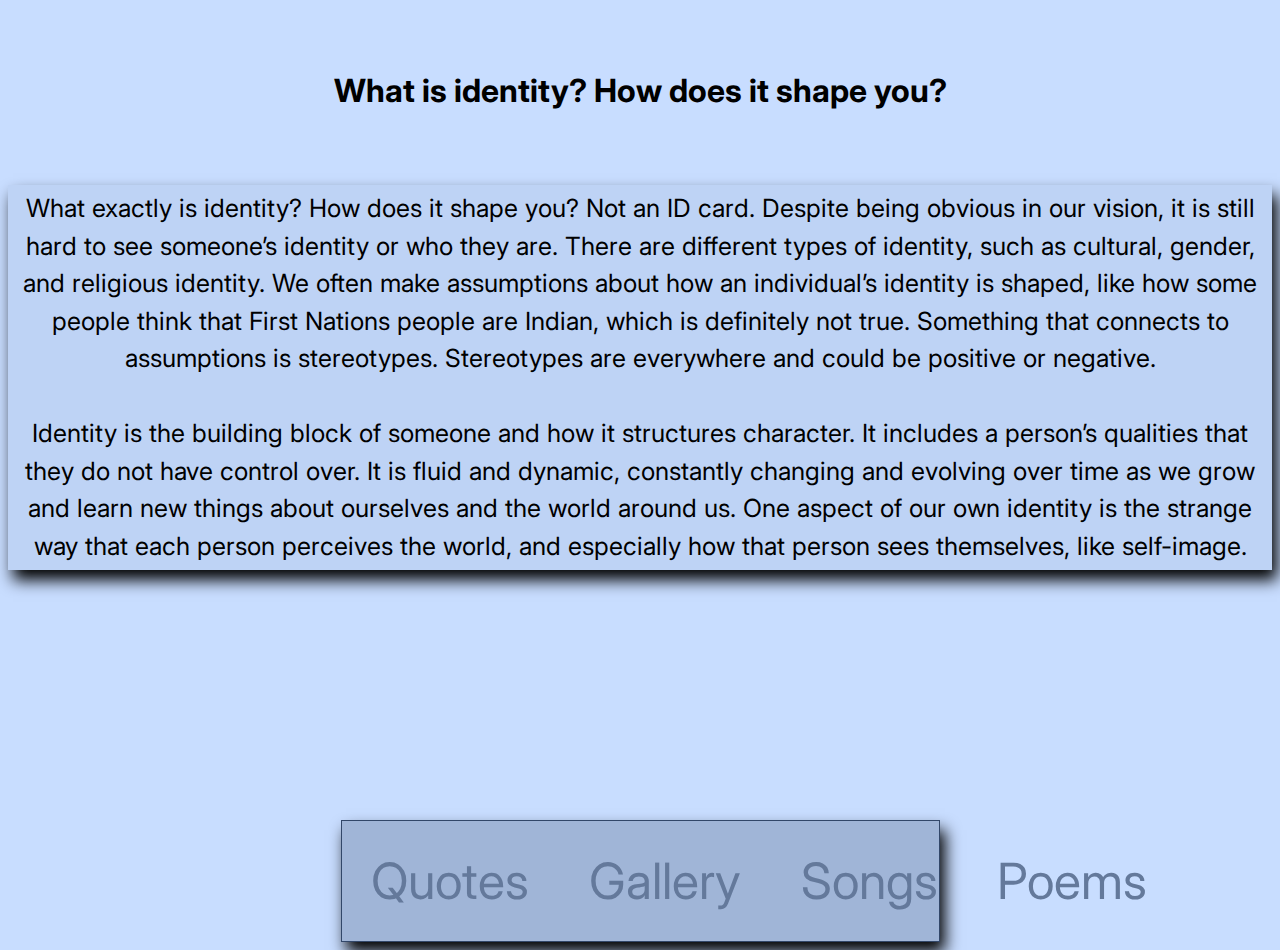
==== index.html @ 11010bea "Update index.html" ====
<!DOCTYPE HTML>
<html>
  <title>What is identity?</title>
  <head>
    <link rel="stylesheet" href="style.css">
    <link rel="apple-touch-icon" sizes="180x180" href="/apple-touch-icon.png">
    <link rel="icon" type="image/png" sizes="32x32" href="/favicon-32x32.png">
    <link rel="icon" type="image/png" sizes="16x16" href="/favicon-16x16.png">
    <link rel="manifest" href="/site.webmanifest">
  </head>
  <body id="grad">
    <h1 style='padding:50px'>What is identity? How does it shape you?</h1>
    <p style='text-align:center;background-color:rgb(190,211,245);font-size:25px;box-shadow: 5px 10px 15px;line-height:1.5;padding:5px;'>What exactly is identity? How does it shape you? Not an ID card. Despite being obvious in our vision, it is still hard to see someone’s identity or who they are. There are different types of identity, such as cultural, gender, and religious identity. We often make assumptions about how an individual’s identity is shaped, like how some people think that First Nations people are Indian, which is definitely not true. Something that connects to assumptions is stereotypes. Stereotypes are everywhere and could be positive or negative.<br><br>Identity is the building block of someone and how it structures character. It includes a person’s qualities that they do not have control over. It is fluid and dynamic, constantly changing and evolving over time as we grow and learn new things about ourselves and the world around us. One aspect of our own identity is the strange way that each person perceives the world, and especially how that person sees themselves, like self-image.
</p>
  </body>
  <footer>
    <center>
      <div id="bottom-tab" style="display:flex; background-color:rgb(160,181,215);margin-left:0 auto;margin-right:0 auto;width:fit-content;">
        <a href="/quotes">Quotes</a>
        <a href="/gallery">Gallery</a>
        <a href="/songs">Songs</a>
        <a href="/poems">Poems</a>
      </div>
    </center>
  </footer>
</html>
---- style.css ----
@import url('https://fonts.googleapis.com/css2?family=Inter&display=swap');

#grad {
  background-color:rgb(200,221,255);
}

#bottom-tab {
  margin-top:250px;
  display:flex;
  width:100%;
}

body {
  font-family: 'Inter', sans-serif;
}

a {
  font-family: 'Inter', sans-serif;
}

h1 {
  font-family: 'Inter', sans-serif;
  text-align: center;
}
  
p {
  font-family: 'Inter', sans-serif;
}

div {
  font-family: 'Inter', sans-serif;
  box-shadow: 5px 10px 15px;
  border: 1px solid rgb(50,71,105);
}

div > a {
  color:rgb(100,121,155);
  font-size: 50px;
  padding:5%;
  text-decoration: none;
}
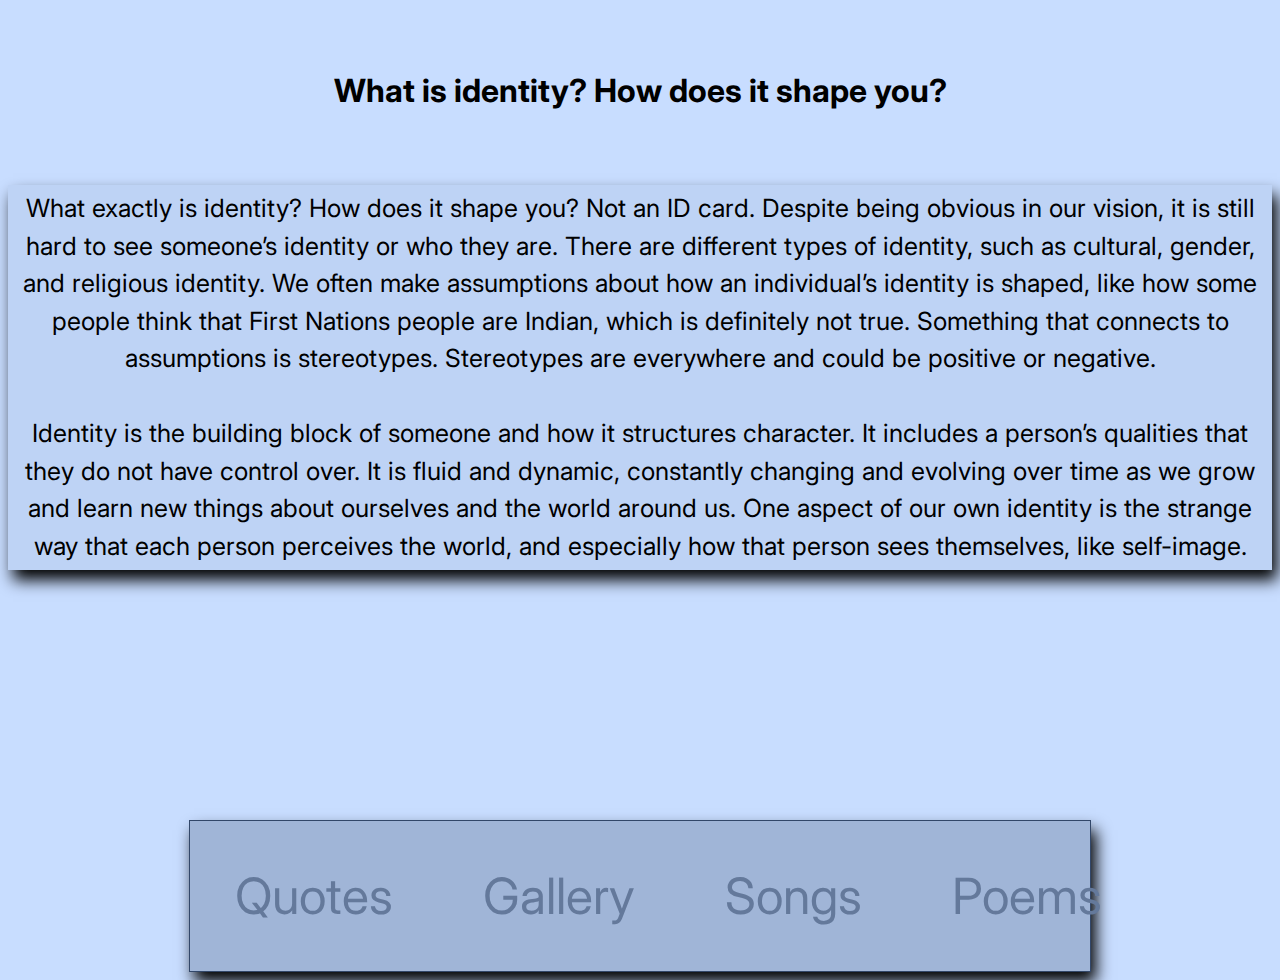
==== commit 96909c4e: "Update index.html" ====
--- a/index.html
+++ b/index.html
@@ -15,7 +15,7 @@
   </body>
   <footer>
     <center>
-      <div id="bottom-tab" style="display:flex; background-color:rgb(160,181,215);margin-left:0 auto;margin-right:0 auto;width:fit-content;">
+      <div id="bottom-tab" style="display:flex; background-color:rgb(160,181,215);margin-left:0 auto;margin-right:0 auto;width:100vh">
         <a href="/quotes">Quotes</a>
         <a href="/gallery">Gallery</a>
         <a href="/songs">Songs</a>
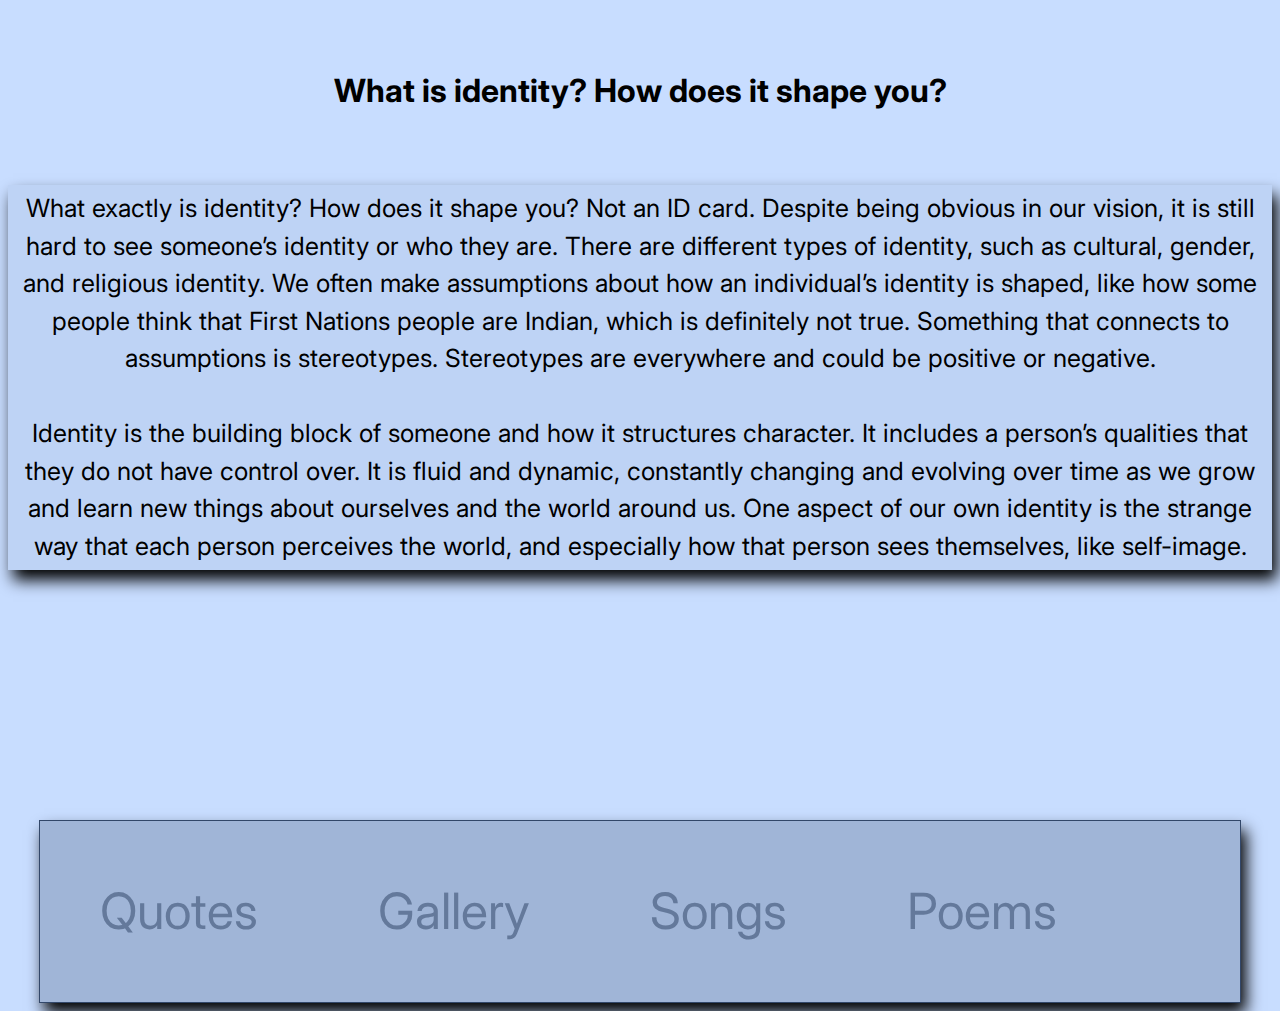
==== commit abda3897: "Update index.html" ====
--- a/index.html
+++ b/index.html
@@ -15,7 +15,7 @@
   </body>
   <footer>
     <center>
-      <div id="bottom-tab" style="display:flex; background-color:rgb(160,181,215);margin-left:0 auto;margin-right:0 auto;width:100vh">
+      <div id="bottom-tab" style="display:flex; background-color:rgb(160,181,215);margin-left:0 auto;margin-right:0 auto;width:95%">
         <a href="/quotes">Quotes</a>
         <a href="/gallery">Gallery</a>
         <a href="/songs">Songs</a>
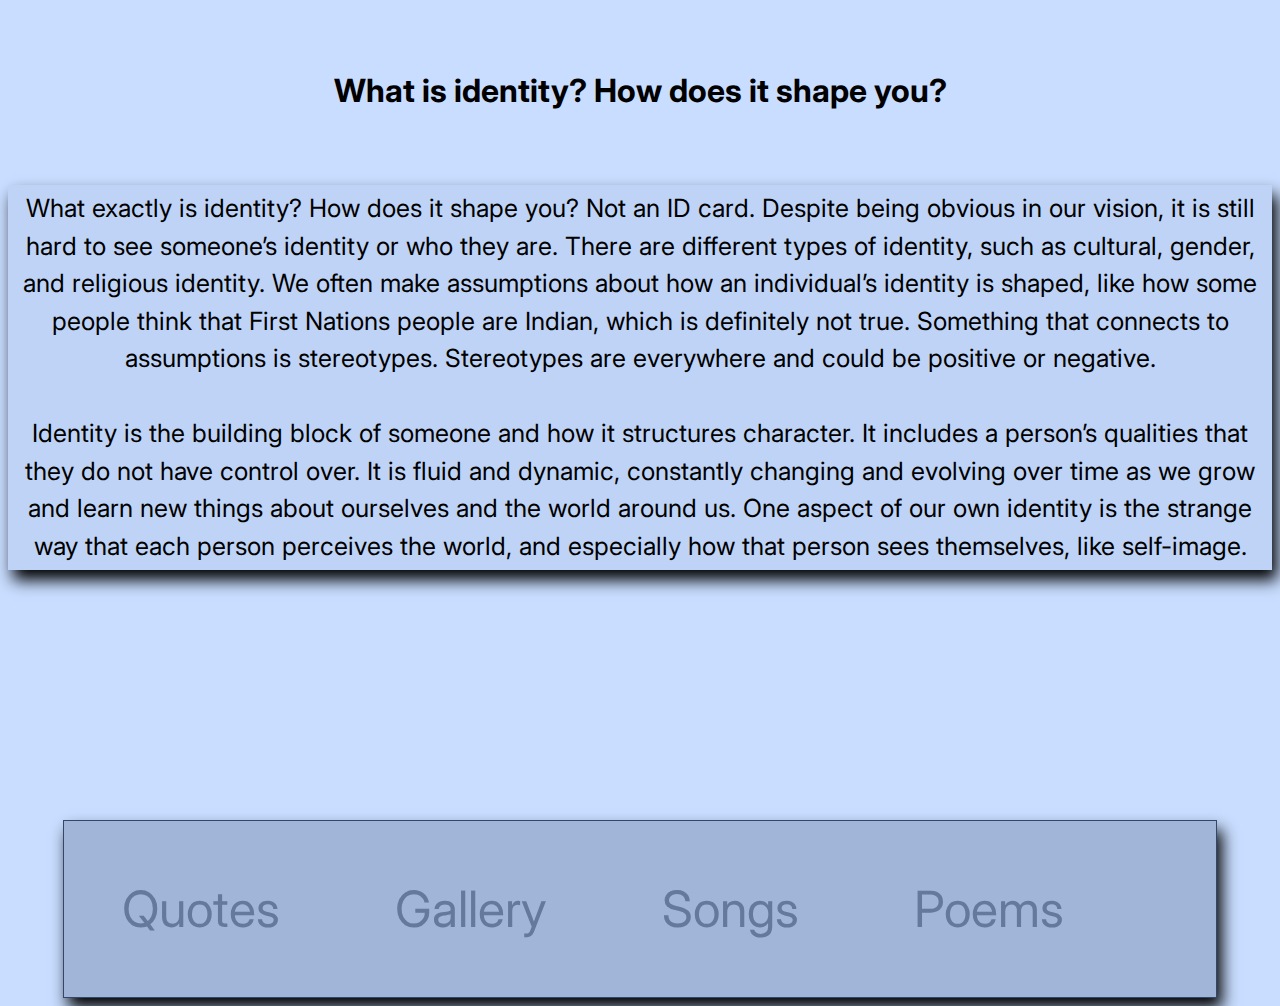
==== commit f5310a61: "Update index.html" ====
--- a/index.html
+++ b/index.html
@@ -15,7 +15,7 @@
   </body>
   <footer>
     <center>
-      <div id="bottom-tab" style="display:flex; background-color:rgb(160,181,215);margin-left:0 auto;margin-right:0 auto;width:95%">
+      <div id="bottom-tab" style="display:flex; background-color:rgb(160,181,215);margin-left:0 auto;margin-right:0 auto;width:90vw">
         <a href="/quotes">Quotes</a>
         <a href="/gallery">Gallery</a>
         <a href="/songs">Songs</a>
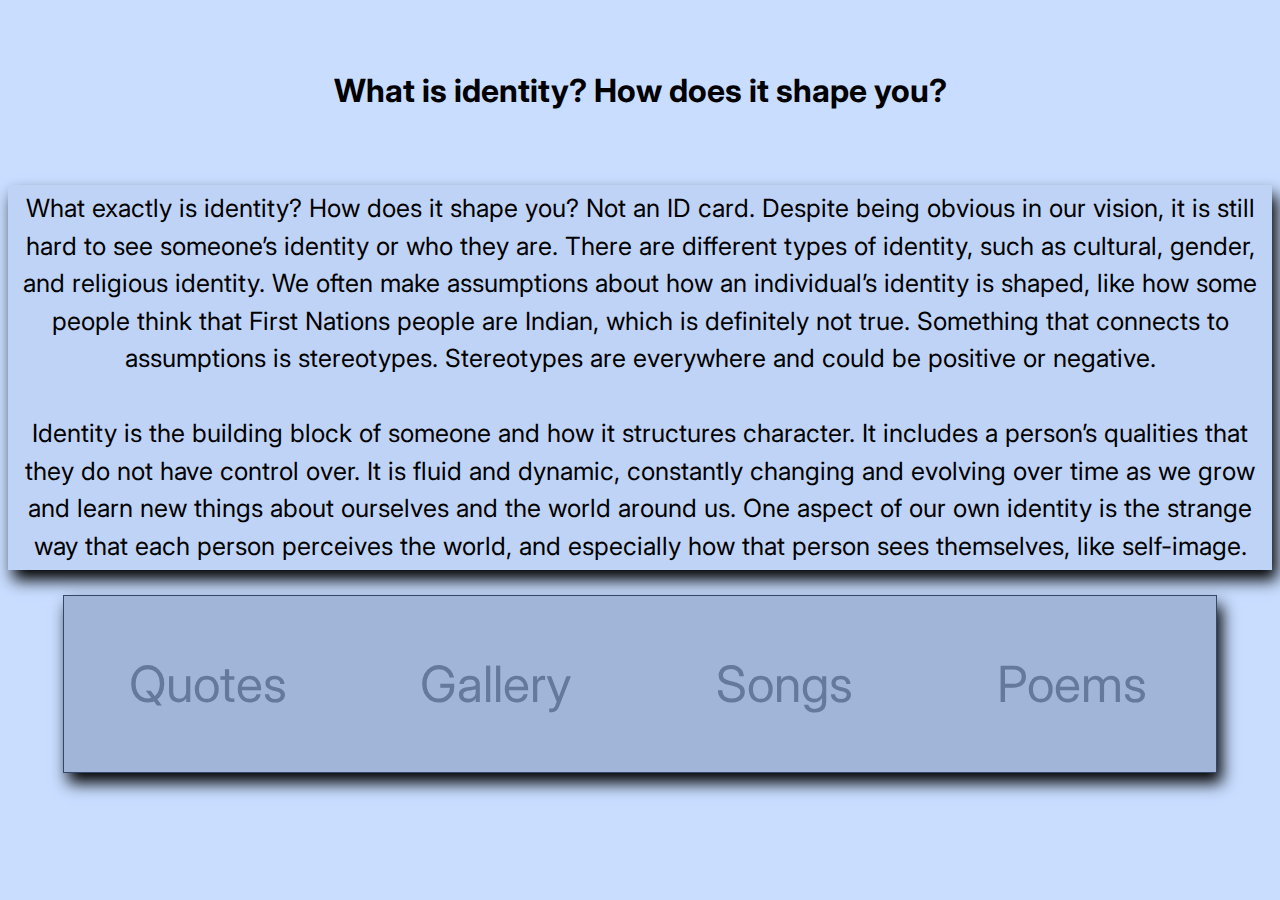
==== commit 2a3c1331: "Update index.html" ====
--- a/index.html
+++ b/index.html
@@ -15,11 +15,11 @@
   </body>
   <footer>
     <center>
-      <div id="bottom-tab" style="display:flex; background-color:rgb(160,181,215);margin-left:0 auto;margin-right:0 auto;width:90vw">
-        <a href="/quotes">Quotes</a>
-        <a href="/gallery">Gallery</a>
-        <a href="/songs">Songs</a>
-        <a href="/poems">Poems</a>
+      <div id="bottom-tab-home" style="display:flex; background-color:rgb(160,181,215);margin-left:0 auto;margin-right:0 auto;width:90vw">
+        <a href="/quotes" id="center-align-home">Quotes</a>
+        <a href="/gallery" id="center-align-home">Gallery</a>
+        <a href="/songs" id="center-align-home">Songs</a>
+        <a href="/poems" id="center-align-home">Poems</a>
       </div>
     </center>
   </footer>
--- a/style.css
+++ b/style.css
@@ -8,6 +8,14 @@
   margin-top:250px;
   display:flex;
   width:100%;
+}
+
+#center-align {
+  width:23.3333333333vh;
+}
+
+#center-align-home {
+  width:22.5vh;
 }
 
 body {
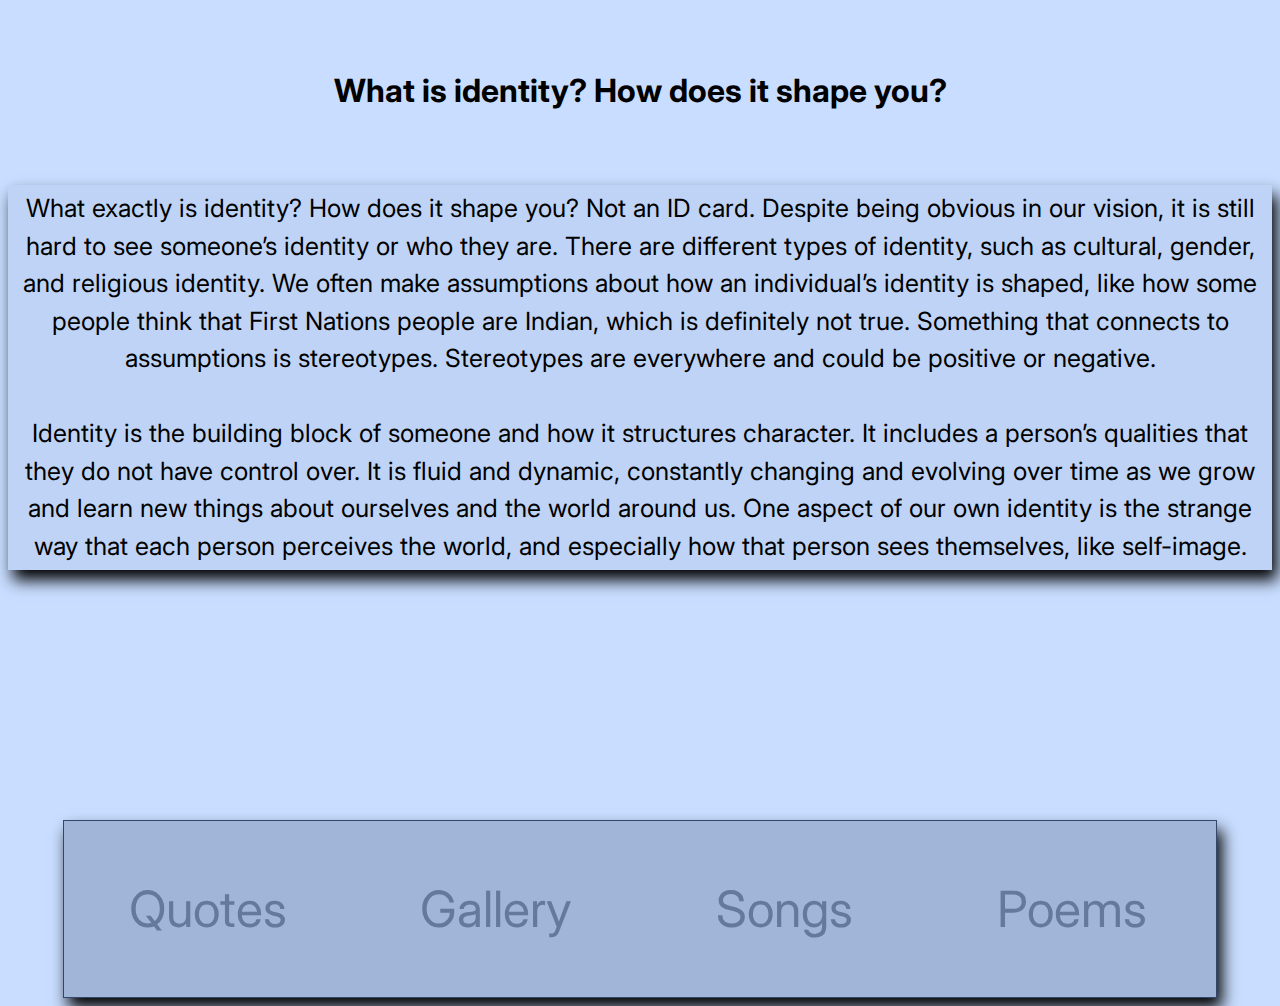
==== commit 9bfd90df: "Update index.html" ====
--- a/index.html
+++ b/index.html
@@ -15,7 +15,7 @@
   </body>
   <footer>
     <center>
-      <div id="bottom-tab-home" style="display:flex; background-color:rgb(160,181,215);margin-left:0 auto;margin-right:0 auto;width:90vw">
+      <div id="bottom-tab-home">
         <a href="/quotes" id="center-align-home">Quotes</a>
         <a href="/gallery" id="center-align-home">Gallery</a>
         <a href="/songs" id="center-align-home">Songs</a>
--- a/style.css
+++ b/style.css
@@ -7,7 +7,19 @@
 #bottom-tab {
   margin-top:250px;
   display:flex;
-  width:100%;
+  background-color:rgb(160,181,215);
+  margin-left:0 auto;
+  margin-right:0 auto;
+  width:70vw;
+}
+
+#bottom-tab-home {
+  margin-top:250px;
+  display:flex;
+  background-color:rgb(160,181,215);
+  margin-left:0 auto;
+  margin-right:0 auto;
+  width:90vw;
 }
 
 #center-align {
